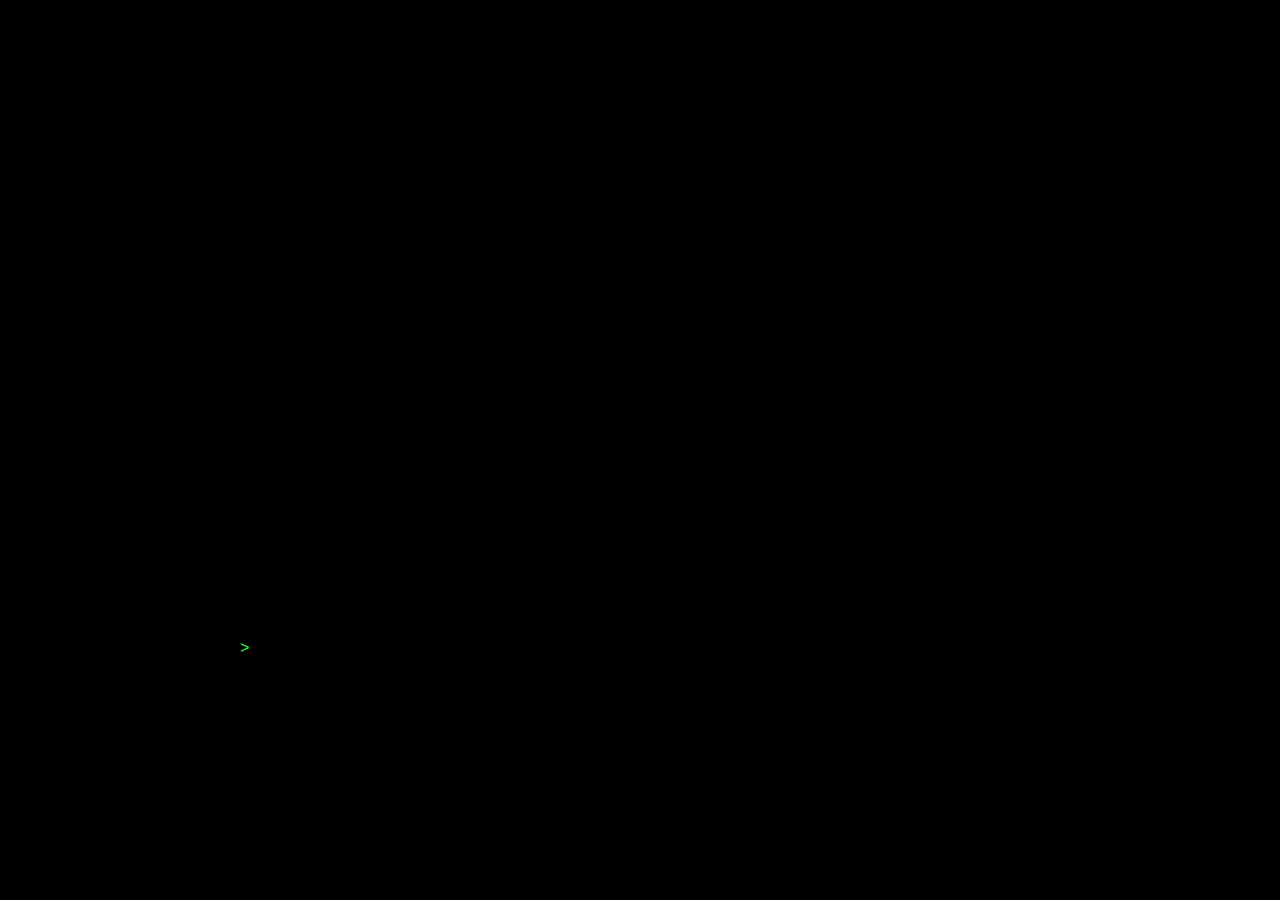
==== index.html @ f2222d72 "first commit" ====
<!DOCTYPE html>
<html lang="fr">
<head>
    <meta charset="UTF-8">
    <meta name="viewport" content="width=device-width, initial-scale=1.0">
    <link rel="stylesheet" href="/assets/styles.css">
    <title>Terminal Games</title>
</head>
<body>
    <div id="terminal-container">
        <div id="terminal"></div>
        <div id="input-line">
            <span id="prompt">&gt;</span>
            <input type="text" id="commandInput" autofocus>
        </div>
        <img src="./assets/images/door.png" alt="door" id="door" style="display: none; position: absolute; top: 10px; right: 10px;">
    </div>    
    <script src="/assets/script.js"></script>
</body>
</html>
---- assets/styles.css ----
body {
    background-color: black;
    display: flex;
    justify-content: center;
    align-items: center;
    height: 100vh;
    margin: 0;
    font-family: 'Courier New', monospace;
}

#terminal-container {
    width: 80%;
    max-width: 800px;
    background: #000;
    color: #33ff33;
    padding: 15px;
    border-radius: 5px;
    overflow: hidden;
}

#terminal {
    height: 400px;
    overflow-y: auto;
    white-space: pre-wrap;
    font-size: 16px;
}

#input-line {
    display: flex;
}

#prompt {
    color: #33ff33;
}

#commandInput {
    background: transparent;
    color: #33ff33;
    border: none;
    outline: none;
    flex-grow: 1;
    font-size: 16px;
    caret-color: #33ff33;
}

.fade-in {
    opacity: 0;
    transition: opacity 1s ease-in-out;
}

.fade-in.visible {
    opacity: 1;
}
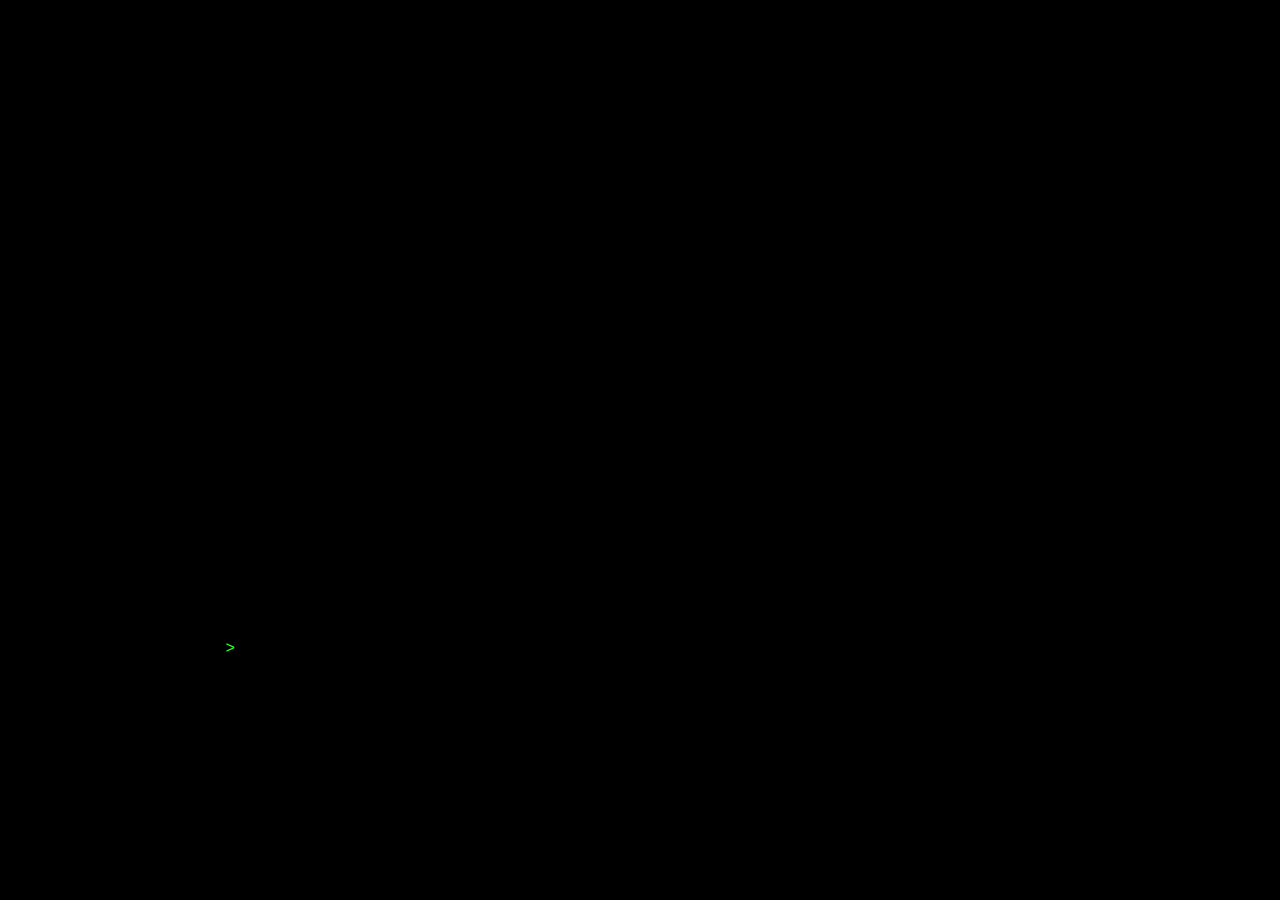
==== commit 8ab18489: "prenom" ====
--- a/index.html
+++ b/index.html
@@ -13,8 +13,7 @@
             <span id="prompt">&gt;</span>
             <input type="text" id="commandInput" autofocus>
         </div>
-        <img src="./assets/images/door.png" alt="door" id="door" style="display: none; position: absolute; top: 10px; right: 10px;">
     </div>    
-    <script src="/assets/script.js"></script>
+    <script src="/assets/script.js"></script>x²x
 </body>
 </html>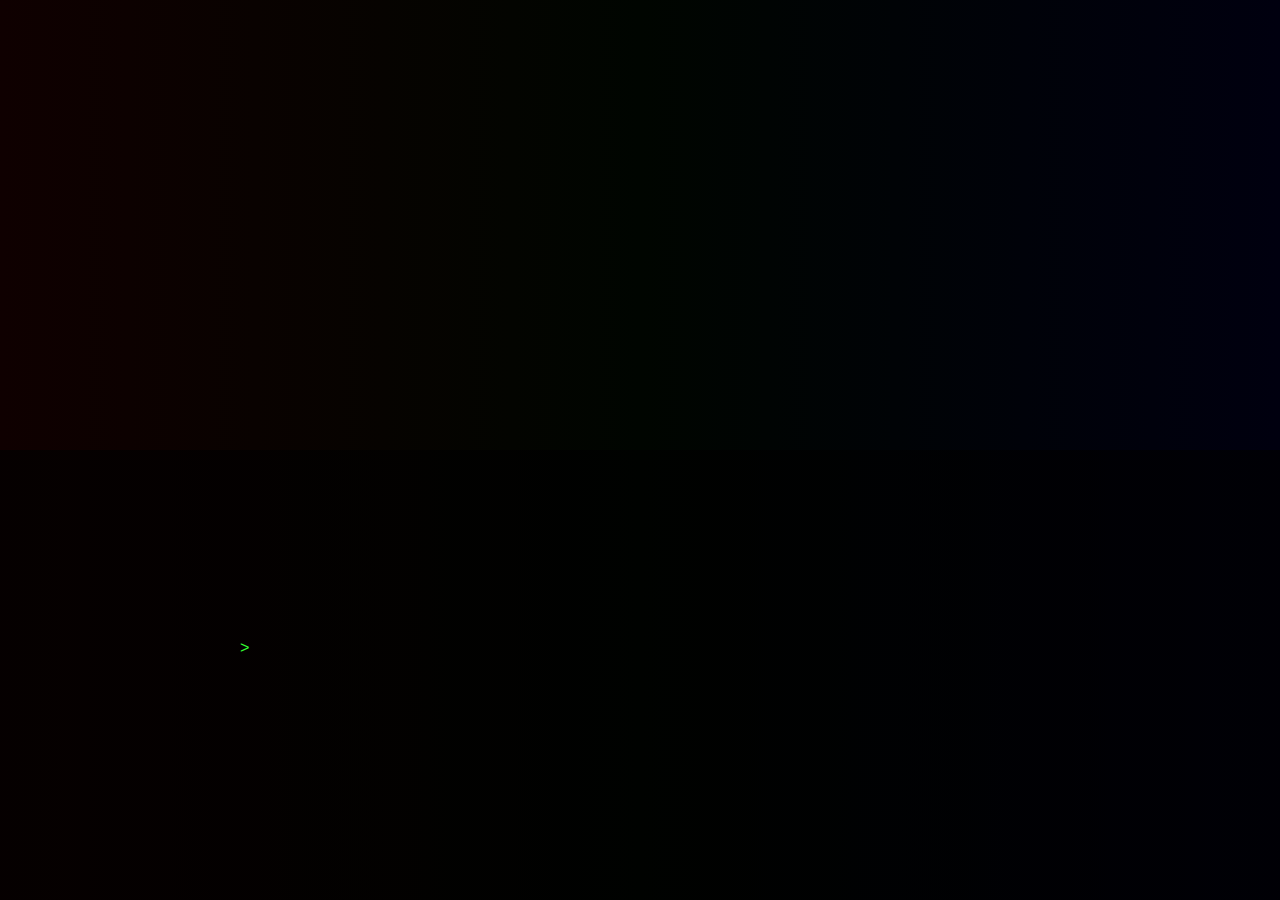
==== commit 4d633050: "snake game no fix" ====
--- a/index.html
+++ b/index.html
@@ -1,19 +1,31 @@
 <!DOCTYPE html>
 <html lang="fr">
+
 <head>
     <meta charset="UTF-8">
     <meta name="viewport" content="width=device-width, initial-scale=1.0">
     <link rel="stylesheet" href="/assets/styles.css">
     <title>Terminal Games</title>
 </head>
+
 <body>
+
     <div id="terminal-container">
         <div id="terminal"></div>
         <div id="input-line">
             <span id="prompt">&gt;</span>
             <input type="text" id="commandInput" autofocus>
         </div>
-    </div>    
-    <script src="/assets/script.js"></script>x²x
+        <div id="crt-effect"></div>
+
+
+    </div>
+
+
+
+    <script src="/assets/script.js"></script>
+    <script src="/assets/snake.js"></script>
+
 </body>
+
 </html>--- a/assets/styles.css
+++ b/assets/styles.css
@@ -1,3 +1,4 @@
+/* Appliquer l'effet CRT sur toute la page */
 body {
     background-color: black;
     display: flex;
@@ -6,16 +7,82 @@
     height: 100vh;
     margin: 0;
     font-family: 'Courier New', monospace;
+    overflow: hidden;
+    position: relative;
+    /* Pour positionner l'effet CRT */
 }
 
+/* Effet CRT sur toute la page */
+body::before {
+    content: "";
+    position: absolute;
+    top: 0;
+    left: 0;
+    width: 100%;
+    height: 100%;
+    background: linear-gradient(rgba(18, 16, 16, 0) 50%, rgba(0, 0, 0, 0.25) 50%), linear-gradient(90deg, rgba(255, 0, 0, 0.06), rgba(0, 255, 0, 0.02), rgba(0, 0, 255, 0.06));
+    z-index: 1;
+    /* Placer derrière le contenu */
+    pointer-events: none;
+    /* Ne pas bloquer les interactions */
+    animation: flicker 0.15s infinite;
+}
+
+/* Effet de balayage sur toute la page */
+body::after {
+    content: "";
+    position: absolute;
+    top: 0;
+    left: 0;
+    width: 100%;
+    height: 100%;
+    background: linear-gradient(to bottom, rgba(0, 0, 0, 0) 50%, rgba(0, 0, 0, 0.5) 50%);
+    animation: scan 5s linear infinite;
+    z-index: 1;
+    /* Placer derrière le contenu */
+    pointer-events: none;
+    /* Ne pas bloquer les interactions */
+}
+
+/* Animation de scintillement */
+@keyframes flicker {
+    0% {
+        opacity: 0.5;
+    }
+
+    50% {
+        opacity: 1;
+    }
+
+    100% {
+        opacity: 0.5;
+    }
+}
+
+/* Animation de balayage */
+@keyframes scan {
+    0% {
+        top: -100%;
+    }
+
+    100% {
+        top: 100%;
+    }
+}
+
+/* Styles pour le terminal */
 #terminal-container {
     width: 80%;
     max-width: 800px;
-    background: #000;
+    background: transparent;
+    /* Fond transparent pour intégrer l'effet CRT */
     color: #33ff33;
     padding: 15px;
     border-radius: 5px;
     overflow: hidden;
+    position: relative;
+    z-index: 2;
+    /* Placer au-dessus de l'effet CRT */
 }
 
 #terminal {
@@ -23,10 +90,16 @@
     overflow-y: auto;
     white-space: pre-wrap;
     font-size: 16px;
+    position: relative;
+    z-index: 2;
+    /* Placer au-dessus de l'effet CRT */
 }
 
 #input-line {
     display: flex;
+    position: relative;
+    z-index: 2;
+    /* Placer au-dessus de l'effet CRT */
 }
 
 #prompt {
@@ -50,4 +123,9 @@
 
 .fade-in.visible {
     opacity: 1;
+}
+canvas {
+    display: block;
+    margin: 10px auto;
+    background-color:  transparent;
 }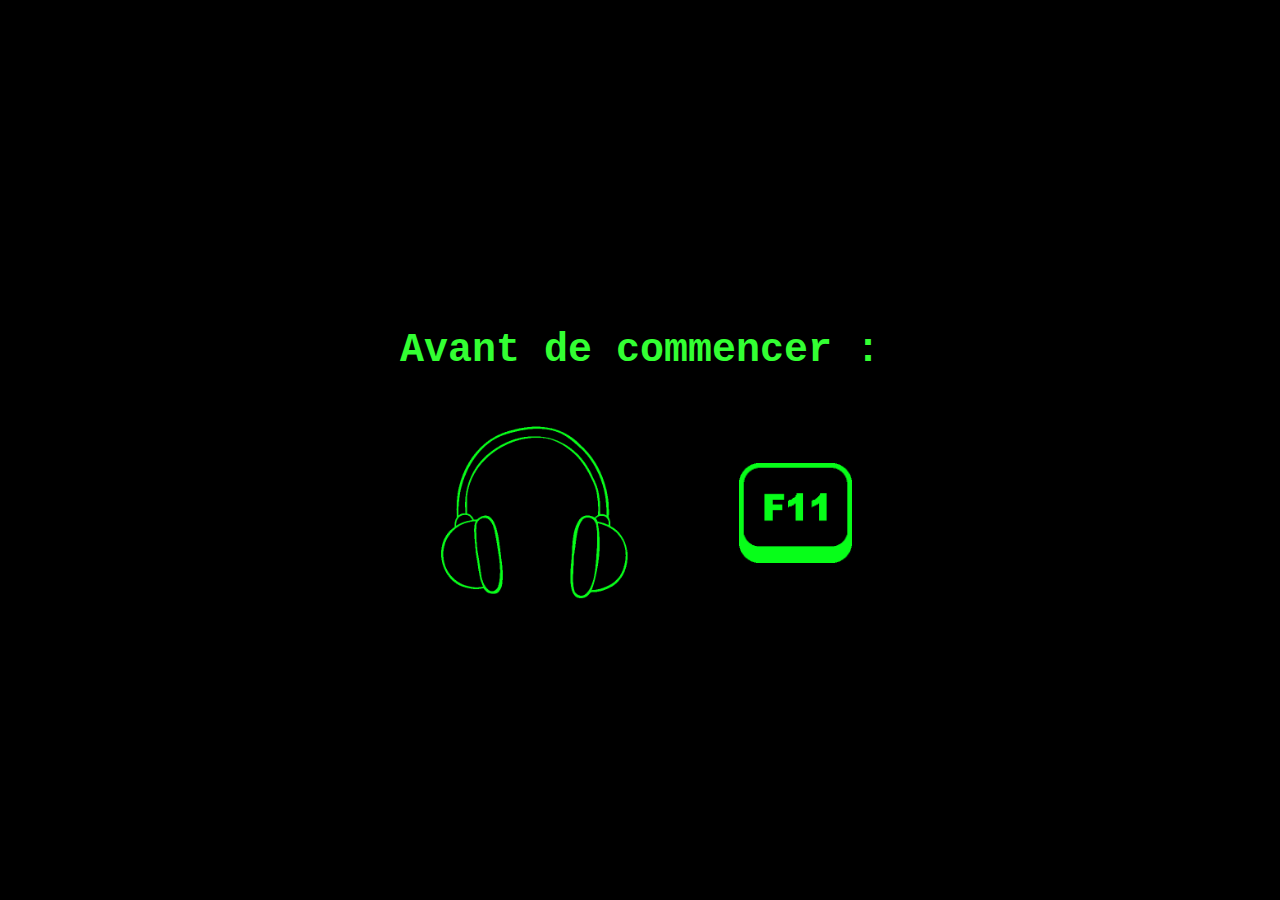
==== commit 22ae7ba4: "ajout du debut" ====
--- a/index.html
+++ b/index.html
@@ -5,7 +5,7 @@
     <meta charset="UTF-8">
     <meta name="viewport" content="width=device-width, initial-scale=1.0">
     <link rel="stylesheet" href="/assets/styles.css">
-    <title>Terminal Games</title>
+    <title>Escape the terminal</title>
 </head>
 
 <body>
@@ -17,12 +17,28 @@
             <input type="text" id="commandInput" autofocus>
         </div>
         <div id="crt-effect"></div>
-
-
+        <button id="restartButton">Restart</button>
+        <div id="score">Score: 0</div>
     </div>
 
+    <div class="starter">
+    <div class="step0">
+        <p>Avant de commencer : </p>
+        <div class="img-container">
+            <img src="/assets/images/headset.png" alt="headset" class="headset">
+            <img src="/assets/images/f11.png" alt="f11" class="f11">
+        </div>
+    </div>
+    <div class="step1">
+        <p class="initializing">En cours d'initialisation...</p>
+        <div class="progress-bar">
+            <div class="progress"></div>
+        </div>
+    </div>
+      
+    </div>
 
-
+    <div id="blackScreen" class="black-screen"></div>
     <script src="/assets/script.js"></script>
     <script src="/assets/snake.js"></script>
 
--- a/assets/styles.css
+++ b/assets/styles.css
@@ -128,4 +128,288 @@
     display: block;
     margin: 10px auto;
     background-color:  transparent;
+}
+
+
+#gameCanvas {
+    position: absolute;
+    top: 50%;
+    left: 50%;
+    transform: translate(-50%, -50%);
+    border: 2px solid black;
+}
+
+
+#score {
+    position: absolute;
+    top: 5%;
+    left: 50%;
+    transform: translate(-50%, -50%);
+    font-size: 16px;
+    font-family: 'Courier New', monospace;
+    display: none;
+}
+
+
+#restartButton {
+    position: absolute;
+    top: 50%;
+    left: 50%;
+    transform: translate(-50%, -50%);
+    padding: 10px 20px;
+    font-size: 16px;
+    background-color: transparent;
+    font-family: 'Courier New', monospace;
+    color: #ff0000;
+    border: 1 px solid #ff0000;
+    cursor: pointer;
+    display: none;
+    z-index: 2;
+}
+
+.visible {
+    display: block !important;
+}
+
+@keyframes glitch {
+    0% {
+        transform: translate(0);
+        clip-path: polygon(0 0, 100% 0, 100% 100%, 0 100%);
+    }
+
+    10% {
+        transform: translate(-5px, 5px);
+        clip-path: polygon(0 10%, 100% 0, 90% 100%, 0 90%);
+    }
+
+    20% {
+        transform: translate(5px, -5px);
+        clip-path: polygon(0 0, 90% 10%, 100% 90%, 10% 100%);
+    }
+
+    30% {
+        transform: translate(-5px, 5px);
+        clip-path: polygon(10% 0, 100% 10%, 90% 100%, 0 90%);
+    }
+
+    40% {
+        transform: translate(5px, -5px);
+        clip-path: polygon(0 10%, 90% 0, 100% 90%, 10% 100%);
+    }
+
+    50% {
+        transform: translate(-5px, 5px);
+        clip-path: polygon(10% 0, 100% 10%, 90% 100%, 0 90%);
+    }
+
+    60% {
+        transform: translate(5px, -5px);
+        clip-path: polygon(0 10%, 90% 0, 100% 90%, 10% 100%);
+    }
+
+    70% {
+        transform: translate(-5px, 5px);
+        clip-path: polygon(10% 0, 100% 10%, 90% 100%, 0 90%);
+    }
+
+    80% {
+        transform: translate(5px, -5px);
+        clip-path: polygon(0 10%, 90% 0, 100% 90%, 10% 100%);
+    }
+
+    90% {
+        transform: translate(-5px, 5px);
+        clip-path: polygon(10% 0, 100% 10%, 90% 100%, 0 90%);
+    }
+
+    100% {
+        transform: translate(0);
+        clip-path: polygon(0 0, 100% 0, 100% 100%, 0 100%);
+    }
+}
+
+/* Effet de décalage de couleurs (red et blue shift) */
+@keyframes colorShift {
+    0% {
+        filter: hue-rotate(0deg);
+    }
+
+    50% {
+        filter: hue-rotate(90deg);
+    }
+
+    100% {
+        filter: hue-rotate(0deg);
+    }
+}
+
+/* Appliquer l'effet de glitch hardcore */
+.glitch-effect {
+    animation: glitch 0.5s infinite, colorShift 1s infinite;
+    position: relative;
+}
+
+/* Créer des "couches" de glitch pour un effet plus complexe */
+.glitch-effect::before,
+.glitch-effect::after {
+    content: "";
+    position: absolute;
+    top: 0;
+    left: 0;
+    width: 100%;
+    height: 100%;
+    background: inherit;
+    z-index: -1;
+    opacity: 0.8;
+}
+
+.glitch-effect::before {
+    animation: glitch 0.3s infinite;
+    clip-path: polygon(0 20%, 100% 20%, 100% 30%, 0 30%);
+    transform: translate(-5px, 0);
+}
+
+.glitch-effect::after {
+    animation: glitch 0.4s infinite;
+    clip-path: polygon(0 60%, 100% 60%, 100% 70%, 0 70%);
+    transform: translate(5px, 0);
+}
+
+/* Écran noir */
+.black-screen {
+    background-color: black;
+    position: fixed;
+    top: 0;
+    left: 0;
+    width: 100%;
+    height: 100%;
+    z-index: 9999;
+    opacity: 0;
+    pointer-events: none;
+    transition: opacity 0.5s ease-in-out;
+}
+
+.black-screen.visible {
+    opacity: 1;
+    pointer-events: all;
+}
+
+
+.starter {
+    position: absolute;
+    background-color: black;
+    z-index: 9999;
+    width: 100%;
+    height: 100%;
+    display: flex;
+    justify-content: center;
+    align-items: center;
+    flex-direction: column;
+    gap: 30px;
+}
+
+.starter p {
+    text-align: center;
+    color: #33ff33;
+    font-size: 40px;
+    font-weight: bold;
+    animation: fadeIn 3s forwards;
+}
+
+.f11 {
+    height: 100px;
+}
+
+.headset {
+    height: 200px;
+}
+
+.img-container {
+    display: flex;
+    justify-content: center;
+    align-items: center;
+    gap: 100px;
+    animation: fadeIn 3s forwards;
+}
+
+.initializing {
+    color: #33ff33;
+    font-size: 24px;
+    margin-top: 20px;
+    font-family: 'Courier New', Courier, monospace; /* Police de type terminal */
+    animation: blink 1s steps(2, start) infinite; /* Effet de clignotement */
+}
+
+.progress-bar {
+    width: 600px;
+    height: 20px;
+    background-color: #222; /* Fond plus sombre */
+    border-radius: 10px;
+    overflow: hidden;
+    margin-top: 20px;
+    border: 1px solid #33ff33; /* Bordure verte */
+    box-shadow: 0 0 10px #33ff33; /* Lueur verte */
+}
+
+.progress {
+    width: 0;
+    height: 100%;
+    background-color: #33ff33;
+    animation: fillProgress 3s forwards;
+    position: relative;
+}
+
+.progress::after {
+    content: '';
+    position: absolute;
+    top: 0;
+    left: 0;
+    right: 0;
+    bottom: 0;
+    background: linear-gradient(90deg, transparent, rgba(255, 255, 255, 0.2), transparent); /* Effet de scintillement */
+    animation: shine 1.5s infinite;
+}
+
+@keyframes fillProgress {
+    to {
+        width: 100%;
+    }
+}
+
+@keyframes fadeIn {
+    0% {
+        opacity: 0;
+    }
+    50% {
+        opacity: 1;
+    }
+    80% {
+        opacity: 1;
+    }
+    100% {
+        opacity: 0;
+    }
+}
+
+@keyframes blink {
+    50% {
+        opacity: 0;
+    }
+}
+
+@keyframes shine {
+    0% {
+        transform: translateX(-100%);
+    }
+    100% {
+        transform: translateX(100%);
+    }
+}
+
+.step1 {
+    display: none;
+}
+
+.step1, .starter {
+    transition: opacity 1s ease; /* Transition d'opacité de 1 seconde */
 }